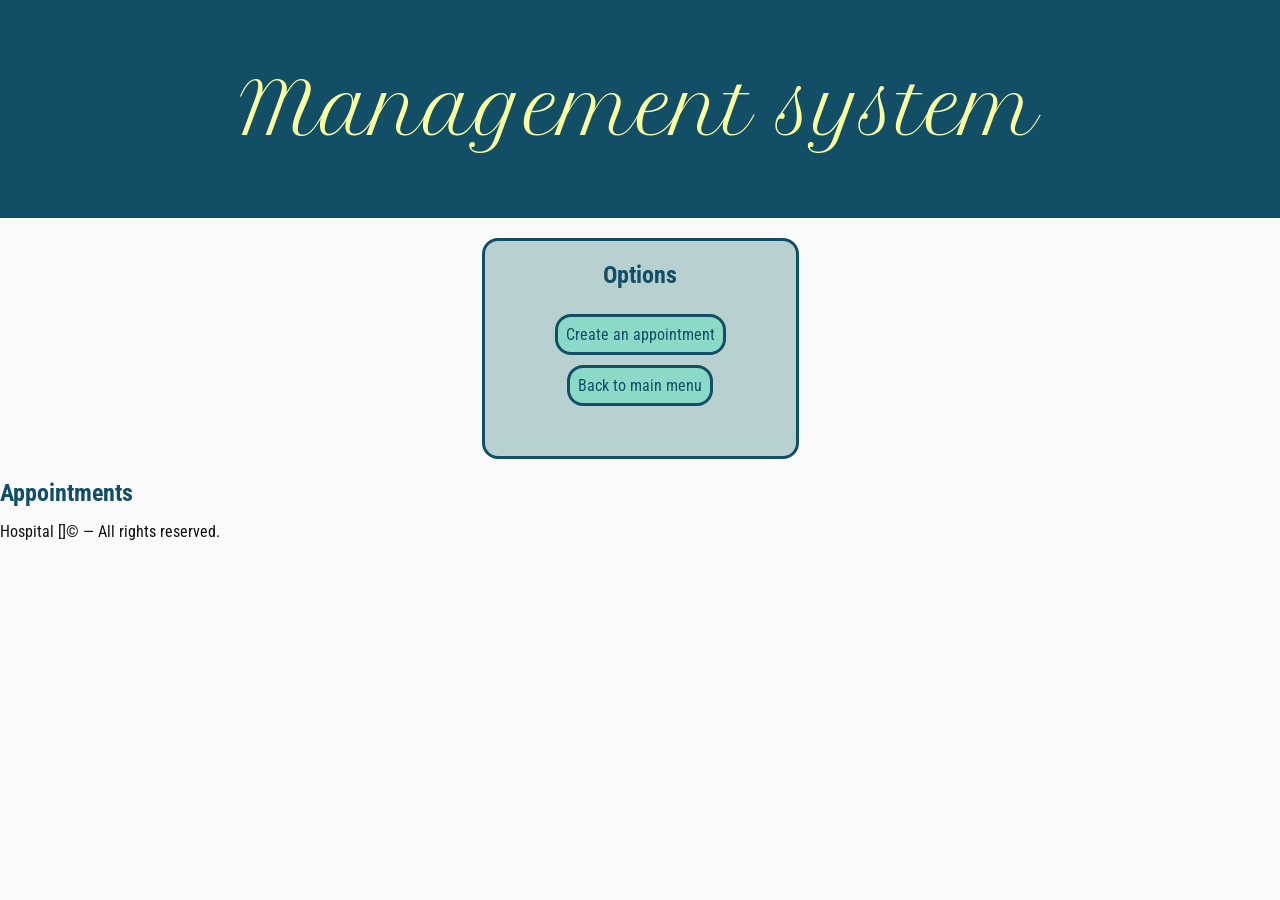
==== appointments.html @ 1d856094 "Avance mágico" ====
<!DOCTYPE html>
<html lang='en'>
	<head>
		<meta charset='UTF-8'>
		<meta name='viewport' content='width=device-width, initial-scale=1.0'>
		<title>Document</title>
		<link rel='stylesheet' href='style.css'>
	</head>
	<body>
		<header>Management system</header>
		<main>
			<section id='options'>
				<h1 id = 'optH'>Options</h1>
				<a href='#' id='appoC'>Create an appointment</a>
				<a href='index.html'>Back to main menu</a>
			</section>
			<section>
				<h1>Appointments</h1>
				<div id='appoShow'></div>
			</section>
			<dialog id='appoForm'>
				<form id='appoPat'>
					<label for='pat'>Patient</label>
					<select name='pat' id='pat' required>
						<option selected disabled>-- Choose a patient --</option>
					</select>
				</form>
				<form id='appoDoc'>
					<label for='doc'>Doctor</label>
					<select name='doc' id='doc' required>
						<option selected disabled>-- Choose a doctor --</option>
					</select>
				</form>
				<form id='appoDate'>
					<label for='dat'>Date</label>
					<input type='date' name='dat' id='dat' required>
				</form>
				<form id='appoTime'>
					<label for='tim'>Time</label>
					<input type='time' name='tim' id='tim' required>
				</form>
				<form id='appoReason'>
					<label for='rea'>Reason</label>
					<textarea name='rea' id='rea' placeholder='Write the reason for the appointment' required></textarea>
				</form>
				<button type='submit' id='btnSubmit'>Create</button>
			</dialog>
		</main>
		<footer>Hospital []&copy; — All rights reserved.</footer>
	</body>
	<script type='text/javascript' src='./Data/appos.json'></script>
	<script type='module' src='script.js'></script>
</html>
---- style.css ----
@import url('https://fonts.googleapis.com/css2?family=Petit+Formal+Script&family=Roboto+Condensed:ital,wght@0,100..900;1,100..900&display=swap');

:root {
  --c1 : #124e66;
  --c2 : #b8d0cf;
  --c3 : #f3ffef;
  --c4 : #8bdac8;
  --c5 : #faff9f;
  --c6 : #aa9415;
  --wh : #fafafa;
  --bk : #0f0f0f;
}

* {
  color: var(--bk);
  margin: 0;
  padding: 0;
  font-family: 'Roboto Condensed', sans-serif;
  transition: all .1s;
}

body {
  background-color: var(--wh);
}

header {
  background-color: var(--c1);
  color: var(--c5);
  font-size: 4.5rem;
  font-family: Petit Formal Script;
  text-align: center;
  padding: 5%;
}

#options {
  background-color: var(--c2);
  border: .188rem solid var(--c1);
  border-radius: 1rem;
  padding: 1.25rem 4.375rem 3.125rem;
  gap: .625rem;
  margin: 1.25rem auto;
  width: max-content;
  display: flex;
  flex-direction: column;
  align-items: center;
}

section h1 {
  color: var(--c1);
  margin-bottom: .9375rem;
}

#options a {
  background: var(--c4);
  color: var(--c1);
  padding: .5rem;
  border-radius: 1rem;
  border: .1875rem solid;
  text-align: center;
  width: max-content;
  text-decoration: none;
  /* transition: color 0s, background-color 0s; */
}

#options a:hover {
  background-color: var(--c5);
  color: var(--c6);
}

dialog {
  margin: auto;
  padding: 2rem;
  background: var(--c4);
  border: 0.2rem solid var(--c1);
  border-radius: 1rem;
}

form {
  display: grid;
  grid-column: 1;
}

label {
  color: var(--c1);
}

form select:invalid, select:valid, input::placeholder, input, textarea::placeholder, textarea {
  color: var(--c1);
  border-radius: 1rem;
  padding: 0.25rem;
  width: 10rem;
}

textarea {
  height: 5rem;
}

@media (max-width: 425px) {
  header {
    font-size: 250%;
  }
  
  #options {
    padding: .625rem 2.5rem 1.875rem;
    gap: .625rem;
    margin: 1.25rem auto;
  }

  #options h1 {
    margin-bottom: .3rem;
    font-size: 2rem;
  }

  #options a {
    padding: .5rem;
    border-radius: 1rem;
    font-size: 1rem;
  }
}
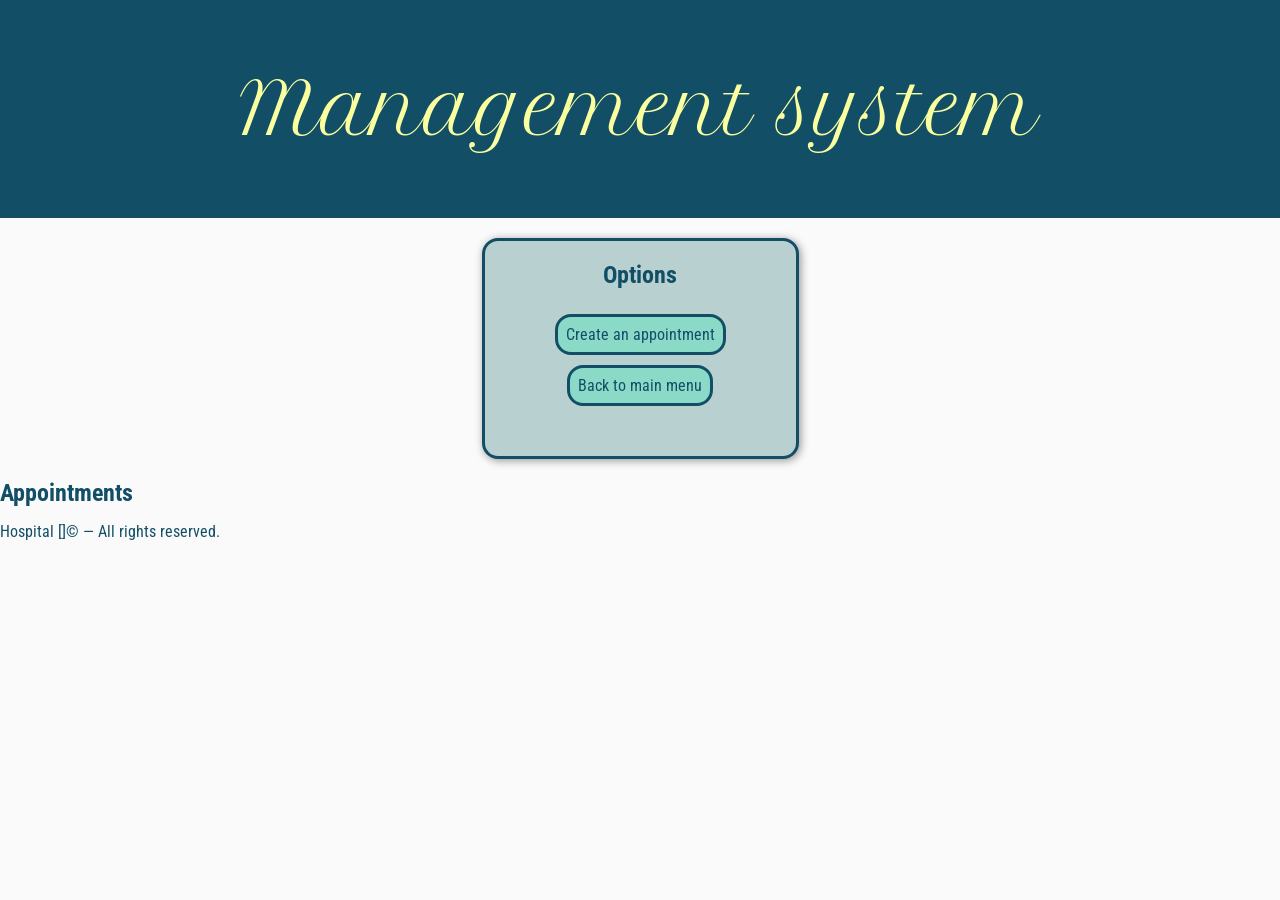
==== commit f1d6afce: "soon adding more" ====
--- a/appointments.html
+++ b/appointments.html
@@ -39,15 +39,11 @@
 					<label for='tim'>Time</label>
 					<input type='time' name='tim' id='tim' required>
 				</form>
-				<form id='appoReason'>
-					<label for='rea'>Reason</label>
-					<textarea name='rea' id='rea' placeholder='Write the reason for the appointment' required></textarea>
-				</form>
+				<button id='btnClose'>Close</button>
 				<button type='submit' id='btnSubmit'>Create</button>
 			</dialog>
 		</main>
 		<footer>Hospital []&copy; — All rights reserved.</footer>
 	</body>
-	<script type='text/javascript' src='./Data/appos.json'></script>
 	<script type='module' src='script.js'></script>
 </html>
--- a/style.css
+++ b/style.css
@@ -12,7 +12,7 @@
 }
 
 * {
-  color: var(--bk);
+  color: var(--c1);
   margin: 0;
   padding: 0;
   font-family: 'Roboto Condensed', sans-serif;
@@ -34,7 +34,7 @@
 
 #options {
   background-color: var(--c2);
-  border: .188rem solid var(--c1);
+  border: .2rem solid var(--c1);
   border-radius: 1rem;
   padding: 1.25rem 4.375rem 3.125rem;
   gap: .625rem;
@@ -43,6 +43,7 @@
   display: flex;
   flex-direction: column;
   align-items: center;
+  box-shadow: .1rem .1rem .5rem #0f0f0f70;
 }
 
 section h1 {
@@ -50,7 +51,7 @@
   margin-bottom: .9375rem;
 }
 
-#options a {
+#options a{
   background: var(--c4);
   color: var(--c1);
   padding: .5rem;
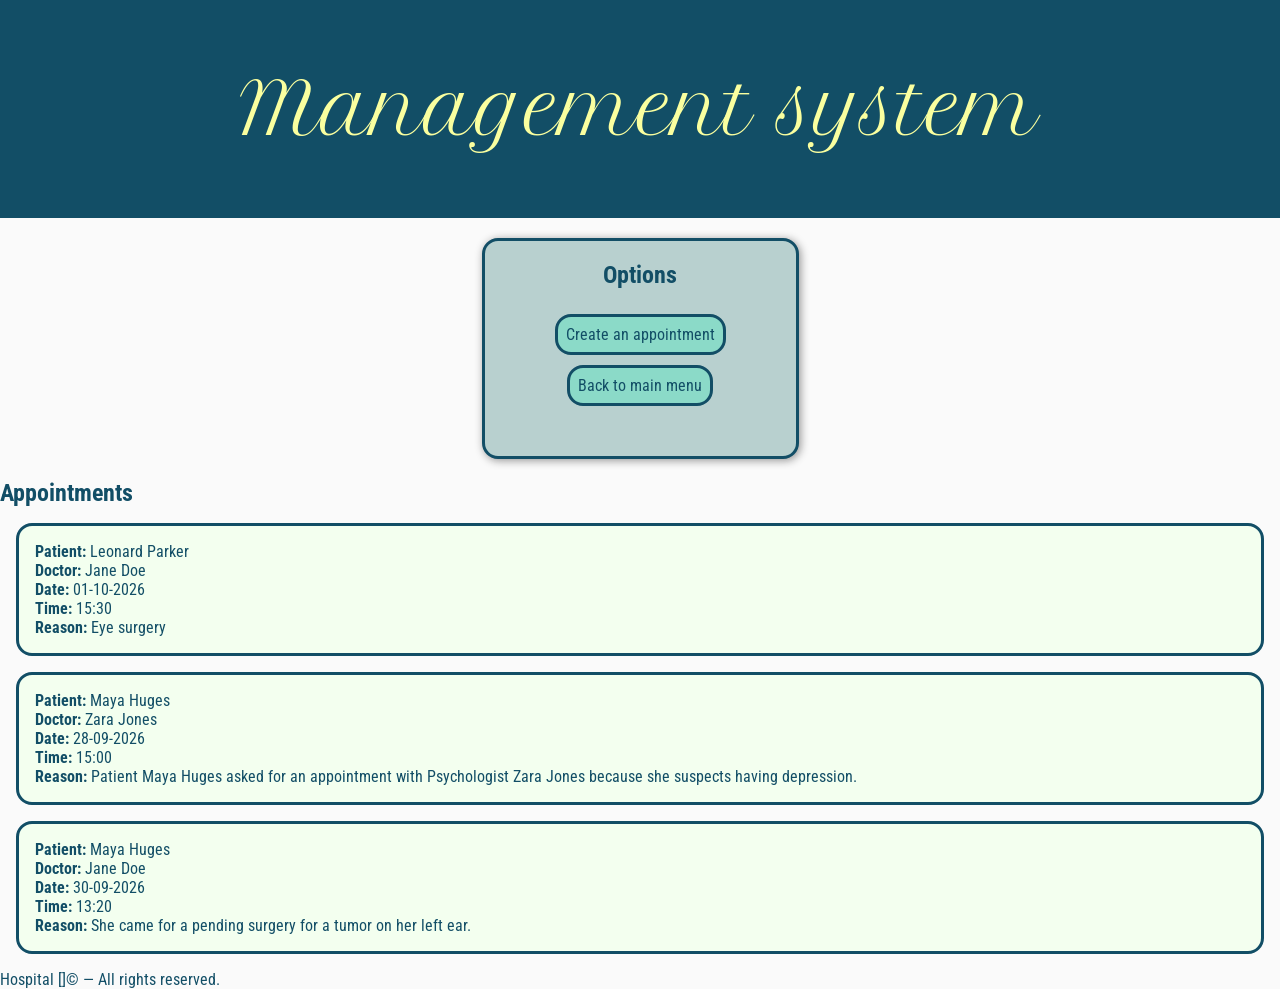
==== commit f8df9a29: "Overall page working, validations soon to be added" ====
--- a/appointments.html
+++ b/appointments.html
@@ -39,6 +39,10 @@
 					<label for='tim'>Time</label>
 					<input type='time' name='tim' id='tim' required>
 				</form>
+				<form id='appoReason'>
+					<label for='rea'>Reason</label>
+					<textarea name='rea' id='rea' placeholder='Write the reason for the appointment' required></textarea>
+				</form>
 				<button id='btnClose'>Close</button>
 				<button type='submit' id='btnSubmit'>Create</button>
 			</dialog>
--- a/style.css
+++ b/style.css
@@ -89,11 +89,13 @@
   color: var(--c1);
   border-radius: 1rem;
   padding: 0.25rem;
-  width: 10rem;
+  width: 12rem;
 }
 
 textarea {
   height: 5rem;
+  overflow-x: hidden;
+  align-content: baseline;
 }
 
 @media (max-width: 425px) {
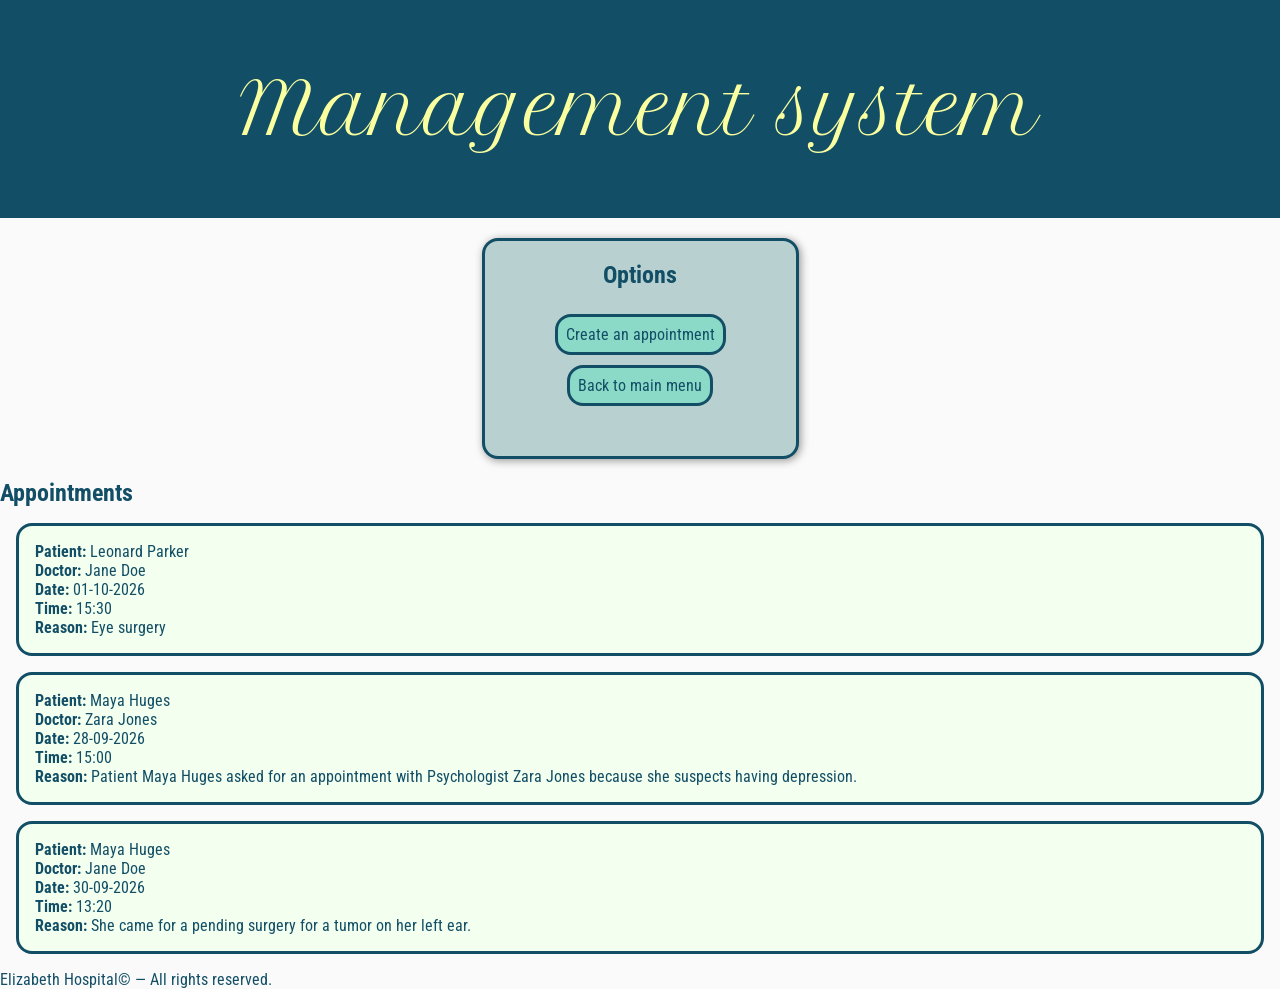
==== commit 905dd90a: "Overall page working, validations soon to be added" ====
--- a/appointments.html
+++ b/appointments.html
@@ -3,7 +3,7 @@
 	<head>
 		<meta charset='UTF-8'>
 		<meta name='viewport' content='width=device-width, initial-scale=1.0'>
-		<title>Document</title>
+		<title>Elizabeth's managment system</title>
 		<link rel='stylesheet' href='style.css'>
 	</head>
 	<body>
@@ -47,7 +47,7 @@
 				<button type='submit' id='btnSubmit'>Create</button>
 			</dialog>
 		</main>
-		<footer>Hospital []&copy; — All rights reserved.</footer>
+		<footer>Elizabeth Hospital&copy; — All rights reserved.</footer>
 	</body>
 	<script type='module' src='script.js'></script>
 </html>
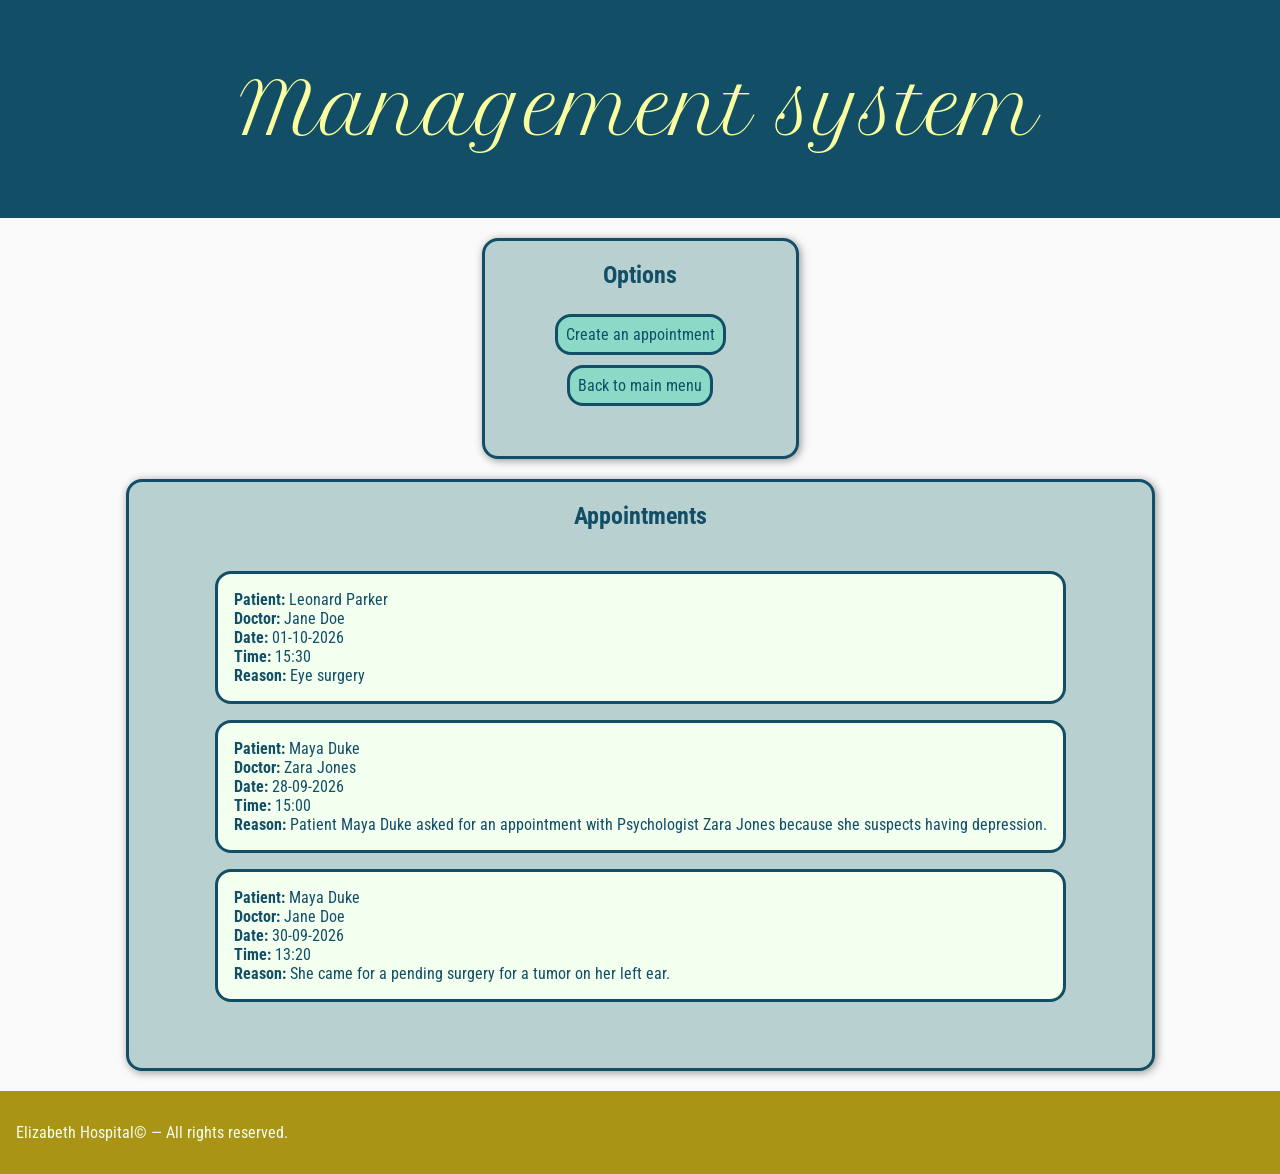
==== commit adea240e: "spelling issues" ====
--- a/appointments.html
+++ b/appointments.html
@@ -3,7 +3,7 @@
 	<head>
 		<meta charset='UTF-8'>
 		<meta name='viewport' content='width=device-width, initial-scale=1.0'>
-		<title>Elizabeth's managment system</title>
+		<title>Elizabeth's management system</title>
 		<link rel='stylesheet' href='style.css'>
 	</head>
 	<body>
--- a/style.css
+++ b/style.css
@@ -15,13 +15,27 @@
   color: var(--c1);
   margin: 0;
   padding: 0;
+  box-sizing: border-box;
   font-family: 'Roboto Condensed', sans-serif;
   transition: all .1s;
 }
 
+html {
+  height: 100%;
+}
+
 body {
+  margin: 0;
+  display: flex;
+  flex-direction: column;
+  min-height: 100vh;
   background-color: var(--wh);
 }
+
+main {
+  flex: 1;
+}
+
 
 header {
   background-color: var(--c1);
@@ -32,7 +46,7 @@
   padding: 5%;
 }
 
-#options {
+section {
   background-color: var(--c2);
   border: .2rem solid var(--c1);
   border-radius: 1rem;
@@ -89,34 +103,160 @@
   color: var(--c1);
   border-radius: 1rem;
   padding: 0.25rem;
+}
+
+input, select, select option, textarea {
+  padding: 0.4rem;
+  font-size: 1rem;
+  border: .15rem solid;
+  border-radius: 1rem;
   width: 12rem;
+  field-sizing: content;
+}
+
+button {
+  margin: .5rem 0rem;
+  padding: 0.4rem;
+  font-size: 1rem;
+  border: .15rem solid;
+  border-radius: 1rem;
 }
 
 textarea {
   height: 5rem;
+  padding: .6rem;
   overflow-x: hidden;
   align-content: baseline;
+  min-height: 1rem;
+  resize: vertical;
+  box-sizing: border-box;
+}
+
+footer {
+  background-color: var(--c6);
+  color: var(--c3);
+  padding: 2rem 1rem;
+}
+
+@media (max-width: 768px) {
+  header {
+    font-size: 3.5rem;
+    padding: 2.5rem 1rem;
+  }
+
+  section {
+    width: calc(100% - 2rem);
+    max-width: 40rem;
+    padding: 1.5rem 2rem 2rem;
+  }
+
+  input,
+  select,
+  select option,
+  textarea {
+    max-width: 100%;
+  }
+
+  dialog {
+    width: min(90%, 30rem);
+    max-height: 90vh;
+    overflow-y: auto;
+  }
 }
 
 @media (max-width: 425px) {
   header {
-    font-size: 250%;
-  }
-  
+    font-size: clamp(2rem, 9vw, 2.8rem);
+    padding: 2rem 0.75rem;
+    overflow-wrap: anywhere;
+  }
+
+  section {
+    width: calc(100% - 1.5rem);
+    max-width: 100%;
+    padding: 1rem;
+    gap: 0.625rem;
+    margin: 0.75rem auto;
+    min-width: 0;
+  }
+
+  section h1 {
+    margin-bottom: 0.3rem;
+    font-size: 1.5rem;
+    text-align: center;
+    overflow-wrap: anywhere;
+  }
+
   #options {
-    padding: .625rem 2.5rem 1.875rem;
-    gap: .625rem;
-    margin: 1.25rem auto;
-  }
-
-  #options h1 {
-    margin-bottom: .3rem;
-    font-size: 2rem;
+    width: 100%;
+    display: flex;
+    flex-direction: column;
+    align-items: stretch;
+    gap: 0.5rem;
   }
 
   #options a {
-    padding: .5rem;
-    border-radius: 1rem;
+    width: 100%;
+    padding: 0.65rem;
     font-size: 1rem;
+    overflow-wrap: anywhere;
+  }
+
+  #info {
+    width: 100%;
+    max-width: 100%;
+  }
+
+  dialog {
+    width: calc(100% - 1.5rem);
+    max-width: 25rem;
+    max-height: 90vh;
+    padding: 1rem;
+    overflow-y: auto;
+  }
+
+  form {
+    width: 100%;
+    min-width: 0;
+    gap: 0.25rem;
+  }
+
+  input,
+  select,
+  select option,
+  textarea {
+    width: 100%;
+    max-width: 100%;
+    min-width: 0;
+    font-size: 1rem;
+  }
+
+  button {
+    width: 100%;
+    padding: 0.65rem;
+  }
+
+  footer {
+    padding: 1.25rem 0.75rem;
+    overflow-wrap: anywhere;
+  }
+}
+
+@media (max-width: 320px) {
+  header {
+    font-size: 1.8rem;
+    padding: 1.5rem 0.5rem;
+  }
+
+  section {
+    padding: 0.75rem;
+  }
+
+  section h1 {
+    font-size: 1.3rem;
+  }
+
+  dialog {
+    padding: 0.75rem;
   }
 }
